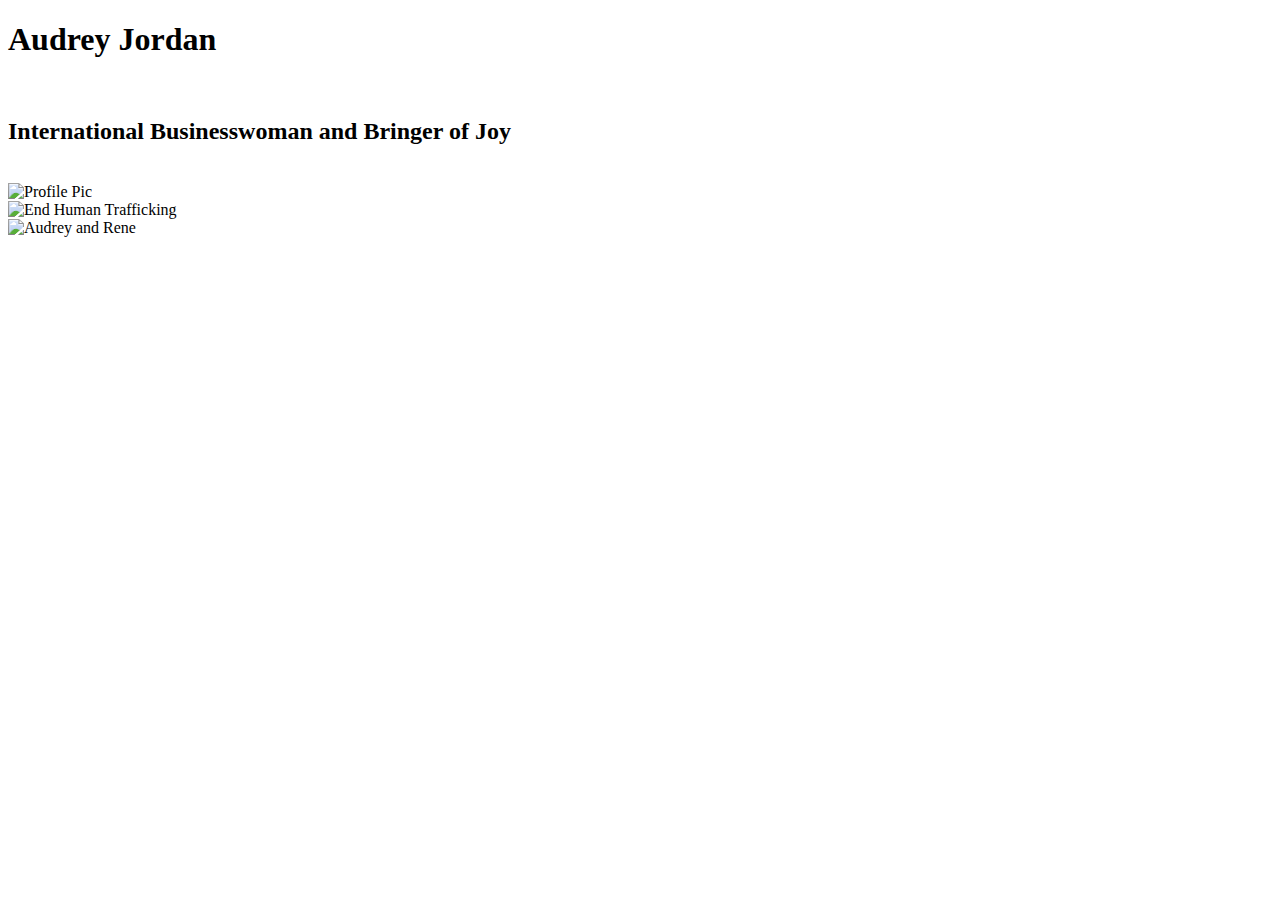
==== src/index.html @ 8a5417a8 "Reorganize Folders and Files" ====
<!doctype html>

<html lang="en">
<head>
  <meta charset="utf-8">

  <title>Audrey Jordan
    International Professional
  </title>
  <meta name="description" content="Audrey Jordan, International Businesswoman">
  <meta name="author" content="Jordan Web Productions">

  <link rel="stylesheet" href="\W3 Parallax Template.css">

</head>


<body>

  <strong><h1>Audrey Jordan</h1></strong>
  <br>
  <h2>International Businesswoman and Bringer of Joy</h2>
  <br>
  <img src="C:\Users\jimij\Google Drive\Website Building\Audrey Resume Site\Audrey-Resume-Site\img\Insta Profile.jpg" alt="Profile Pic">
  <br> 
  <img src="C:\Users\jimij\Google Drive\Website Building\Audrey Resume Site\Audrey-Resume-Site\img\Championing The Rights of the Oppressed.jpg" alt="End Human Trafficking">
  <br>
  <img src="C:\Users\jimij\Google Drive\Website Building\Audrey Resume Site\Audrey-Resume-Site\img\With Big Sis.jpg" alt="Audrey and Rene">
  <br>
  <!--
  
  <script src="js/scripts.js"></script> -->

</body>
</html>
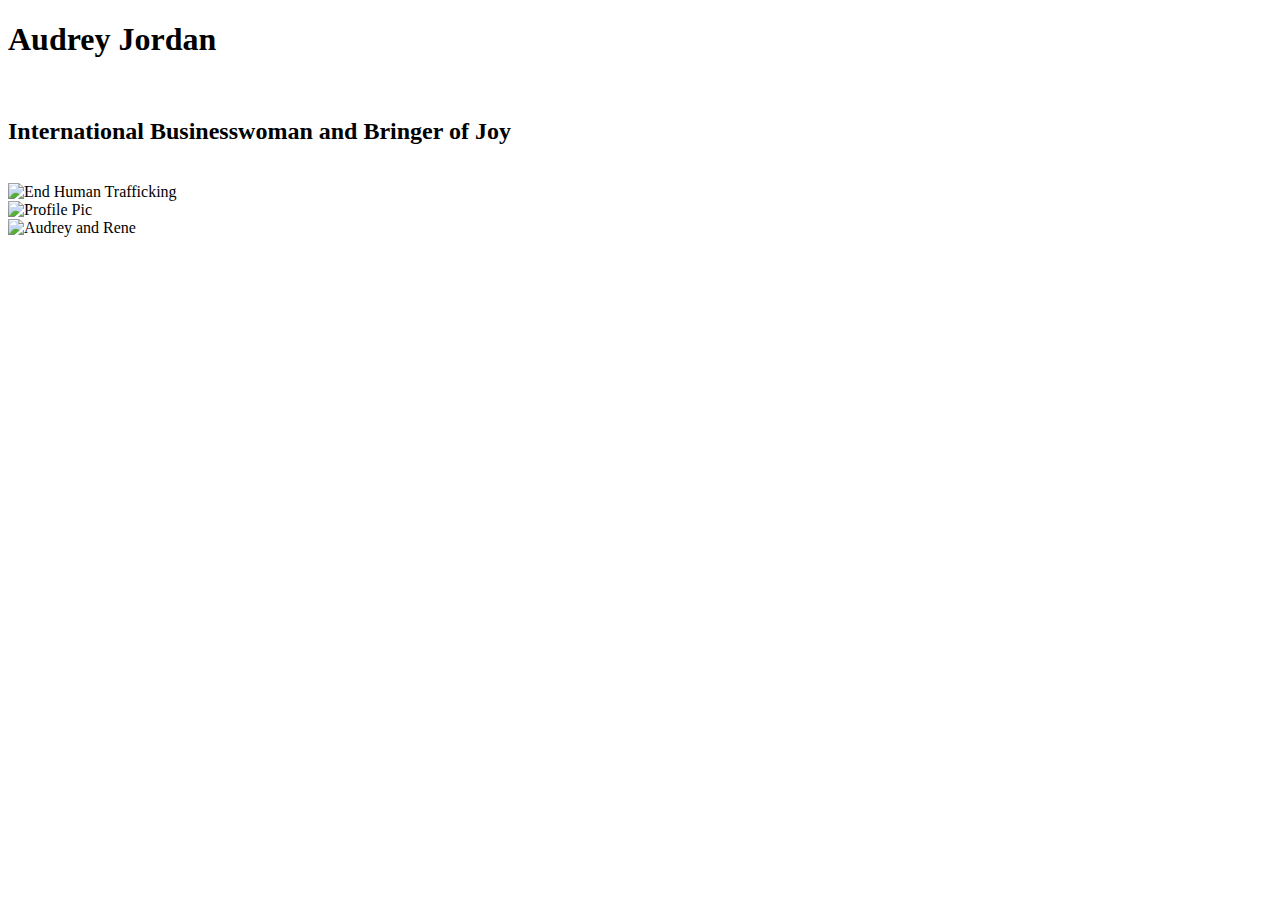
==== commit 71c4b211: "Moved the durn pics paths" ====
--- a/src/index.html
+++ b/src/index.html
@@ -21,11 +21,11 @@
   <br>
   <h2>International Businesswoman and Bringer of Joy</h2>
   <br>
-  <img src="C:\Users\jimij\Google Drive\Website Building\Audrey Resume Site\Audrey-Resume-Site\img\Insta Profile.jpg" alt="Profile Pic">
+  <img src="C:\Users\jimij\Google Drive\Website Building\Audrey-Resume-Site\src\img\Championing The Rights of the Oppressed.jpg" alt="End Human Trafficking">
   <br> 
-  <img src="C:\Users\jimij\Google Drive\Website Building\Audrey Resume Site\Audrey-Resume-Site\img\Championing The Rights of the Oppressed.jpg" alt="End Human Trafficking">
+  <img src="C:\Users\jimij\Google Drive\Website Building\Audrey-Resume-Site\src\img\Insta Profile.jpg" alt="Profile Pic">
   <br>
-  <img src="C:\Users\jimij\Google Drive\Website Building\Audrey Resume Site\Audrey-Resume-Site\img\With Big Sis.jpg" alt="Audrey and Rene">
+  <img src="C:\Users\jimij\Google Drive\Website Building\Audrey-Resume-Site\src\img\With Big Sis.jpg" alt="Audrey and Rene">
   <br>
   <!--
   
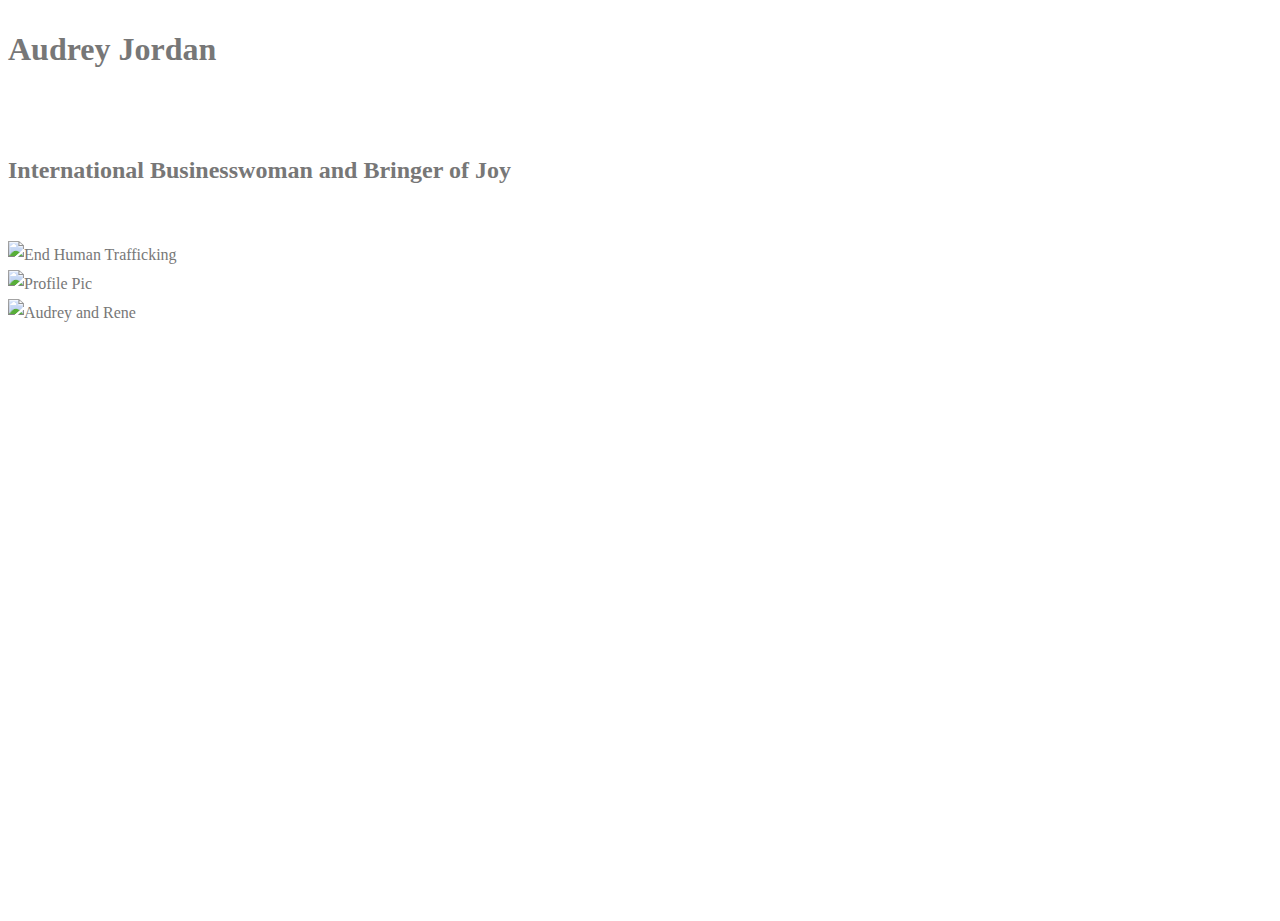
==== commit 380b8b9f: "trying the css fix" ====
--- a/src/index.html
+++ b/src/index.html
@@ -10,10 +10,9 @@
   <meta name="description" content="Audrey Jordan, International Businesswoman">
   <meta name="author" content="Jordan Web Productions">
 
-  <link rel="stylesheet" href="\W3 Parallax Template.css">
+  <link rel="stylesheet" href="W3 Parallax Template.css">
 
 </head>
-
 
 <body>
 
--- a/src/W3 Parallax Template.css
+++ b/src/W3 Parallax Template.css
@@ -0,0 +1,288 @@
+<!DOCTYPE html>
+<html>
+<title>W3.CSS Template</title>
+<meta charset="UTF-8">
+<meta name="viewport" content="width=device-width, initial-scale=1">
+<link rel="stylesheet" href="https://www.w3schools.com/w3css/4/w3.css">
+<link rel="stylesheet" href="https://fonts.googleapis.com/css?family=Lato">
+<link rel="stylesheet" href="https://cdnjs.cloudflare.com/ajax/libs/font-awesome/4.7.0/css/font-awesome.min.css">
+<style>
+body,h1,h2,h3,h4,h5,h6 {font-family: "Lato", sans-serif;}
+body, html {
+  height: 100%;
+  color: #777;
+  line-height: 1.8;
+}
+
+/* Create a Parallax Effect */
+.bgimg-1, .bgimg-2, .bgimg-3 {
+  background-attachment: fixed;
+  background-position: center;
+  background-repeat: no-repeat;
+  background-size: cover;
+}
+
+/* First image (Logo. Full height) */
+.bgimg-1 {
+  background-image: url(":\Users\jimij\Google Drive\Website Building\Audrey Resume Site\Audrey-Resume-Site\img\Insta Profile.jpg");
+  min-height: 100%;
+}
+
+/* Second image (Portfolio) */
+.bgimg-2 {
+  background-image: url("\img\With Big Sis.jpg");
+  min-height: 400px;
+}
+
+/* Third image (Contact) */
+.bgimg-3 {
+  background-image: url("/w3images/parallax3.jpg");
+  min-height: 400px;
+}
+
+.w3-wide {letter-spacing: 10px;}
+.w3-hover-opacity {cursor: pointer;}
+
+/* Turn off parallax scrolling for tablets and phones */
+@media only screen and (max-device-width: 1600px) {
+  .bgimg-1, .bgimg-2, .bgimg-3 {
+    background-attachment: scroll;
+    min-height: 400px;
+  }
+}
+</style>
+<body>
+
+<!-- Navbar (sit on top) -->
+<div class="w3-top">
+  <div class="w3-bar" id="myNavbar">
+    <a class="w3-bar-item w3-button w3-hover-black w3-hide-medium w3-hide-large w3-right" href="javascript:void(0);" onclick="toggleFunction()" title="Toggle Navigation Menu">
+      <i class="fa fa-bars"></i>
+    </a>
+    <a href="#home" class="w3-bar-item w3-button">HOME</a>
+    <a href="#about" class="w3-bar-item w3-button w3-hide-small"><i class="fa fa-user"></i> ABOUT</a>
+    <a href="#portfolio" class="w3-bar-item w3-button w3-hide-small"><i class="fa fa-th"></i> PORTFOLIO</a>
+    <a href="#contact" class="w3-bar-item w3-button w3-hide-small"><i class="fa fa-envelope"></i> CONTACT</a>
+    <a href="#" class="w3-bar-item w3-button w3-hide-small w3-right w3-hover-red">
+      <i class="fa fa-search"></i>
+    </a>
+  </div>
+
+  <!-- Navbar on small screens -->
+  <div id="navDemo" class="w3-bar-block w3-white w3-hide w3-hide-large w3-hide-medium">
+    <a href="#about" class="w3-bar-item w3-button" onclick="toggleFunction()">ABOUT</a>
+    <a href="#portfolio" class="w3-bar-item w3-button" onclick="toggleFunction()">PORTFOLIO</a>
+    <a href="#contact" class="w3-bar-item w3-button" onclick="toggleFunction()">CONTACT</a>
+    <a href="#" class="w3-bar-item w3-button">SEARCH</a>
+  </div>
+</div>
+
+<!-- First Parallax Image with Logo Text -->
+<div class="bgimg-1 w3-display-container w3-opacity-min" id="home">
+  <div class="w3-display-middle" style="white-space:nowrap;">
+    <span class="w3-center w3-padding-large w3-black w3-xlarge w3-wide w3-animate-opacity">MY <span class="w3-hide-small">WEBSITE</span> LOGO</span>
+  </div>
+</div>
+
+<!-- Container (About Section) -->
+<div class="w3-content w3-container w3-padding-64" id="about">
+  <h3 class="w3-center">ABOUT ME</h3>
+  <p class="w3-center"><em>I love photography</em></p>
+  <p>We have created a fictional "personal" website/blog, and our fictional character is a hobby photographer. Lorem ipsum dolor sit amet, consectetur adipiscing elit, sed do eiusmod tempor incididunt ut labore et dolore magna aliqua. Ut enim ad minim veniam,
+    quis nostrud exercitation ullamco laboris nisi ut aliquip ex ea commodo consequat. Duis aute irure dolor in reprehenderit in voluptate velit esse cillum dolore eu fugiat nulla pariatur. Excepteur sint occaecat cupidatat non proident, sunt in culpa
+    qui officia deserunt mollit anim id est laborum consectetur adipiscing elit, sed do eiusmod tempor incididunt ut labore et dolore magna aliqua. Ut enim ad minim veniam, quis nostrud exercitation ullamco laboris nisi ut aliquip ex ea commodo consequat.</p>
+  <div class="w3-row">
+    <div class="w3-col m6 w3-center w3-padding-large">
+      <p><b><i class="fa fa-user w3-margin-right"></i>My Name</b></p><br>
+      <img src="/w3images/avatar_hat.jpg" class="w3-round w3-image w3-opacity w3-hover-opacity-off" alt="Photo of Me" width="500" height="333">
+    </div>
+
+    <!-- Hide this text on small devices -->
+    <div class="w3-col m6 w3-hide-small w3-padding-large">
+      <p>Welcome to my website. I am lorem ipsum consectetur adipiscing elit, sed do eiusmod tempor incididunt ut labore et dolore magna aliqua. Ut enim ad minim veniam, quis nostrud exercitation ullamco laboris nisi ut aliquip ex ea commodo consequat. Duis aute irure
+        dolor in reprehenderit in voluptate velit esse cillum dolore eu fugiat nulla pariatur. Excepteur sint occaecat cupidatat non proident, sunt in culpa qui officia deserunt mollit anim id est laborum consectetur adipiscing elit, sed do eiusmod tempor
+        incididunt ut labore et dolore magna aliqua. Ut enim ad minim veniam, quis nostrud exercitation ullamco laboris nisi ut aliquip ex ea commodo consequat.</p>
+    </div>
+  </div>
+  <p class="w3-large w3-center w3-padding-16">Im really good at:</p>
+  <p class="w3-wide"><i class="fa fa-camera"></i>Photography</p>
+  <div class="w3-light-grey">
+    <div class="w3-container w3-padding-small w3-dark-grey w3-center" style="width:90%">90%</div>
+  </div>
+  <p class="w3-wide"><i class="fa fa-laptop"></i>Web Design</p>
+  <div class="w3-light-grey">
+    <div class="w3-container w3-padding-small w3-dark-grey w3-center" style="width:85%">85%</div>
+  </div>
+  <p class="w3-wide"><i class="fa fa-photo"></i>Photoshop</p>
+  <div class="w3-light-grey">
+    <div class="w3-container w3-padding-small w3-dark-grey w3-center" style="width:75%">75%</div>
+  </div>
+</div>
+
+<div class="w3-row w3-center w3-dark-grey w3-padding-16">
+  <div class="w3-quarter w3-section">
+    <span class="w3-xlarge">14+</span><br>
+    Partners
+  </div>
+  <div class="w3-quarter w3-section">
+    <span class="w3-xlarge">55+</span><br>
+    Projects Done
+  </div>
+  <div class="w3-quarter w3-section">
+    <span class="w3-xlarge">89+</span><br>
+    Happy Clients
+  </div>
+  <div class="w3-quarter w3-section">
+    <span class="w3-xlarge">150+</span><br>
+    Meetings
+  </div>
+</div>
+
+<!-- Second Parallax Image with Portfolio Text -->
+<div class="bgimg-2 w3-display-container w3-opacity-min">
+  <div class="w3-display-middle">
+    <span class="w3-xxlarge w3-text-white w3-wide">PORTFOLIO</span>
+  </div>
+</div>
+
+<!-- Container (Portfolio Section) -->
+<div class="w3-content w3-container w3-padding-64" id="portfolio">
+  <h3 class="w3-center">MY WORK</h3>
+  <p class="w3-center"><em>Here are some of my latest lorem work ipsum tipsum.<br> Click on the images to make them bigger</em></p><br>
+
+  <!-- Responsive Grid. Four columns on tablets, laptops and desktops. Will stack on mobile devices/small screens (100% width) -->
+  <div class="w3-row-padding w3-center">
+    <div class="w3-col m3">
+      <img src="/w3images/p1.jpg" style="width:100%" onclick="onClick(this)" class="w3-hover-opacity" alt="The mist over the mountains">
+    </div>
+
+    <div class="w3-col m3">
+      <img src="/w3images/p2.jpg" style="width:100%" onclick="onClick(this)" class="w3-hover-opacity" alt="Coffee beans">
+    </div>
+
+    <div class="w3-col m3">
+      <img src="/w3images/p3.jpg" style="width:100%" onclick="onClick(this)" class="w3-hover-opacity" alt="Bear closeup">
+    </div>
+
+    <div class="w3-col m3">
+      <img src="/w3images/p4.jpg" style="width:100%" onclick="onClick(this)" class="w3-hover-opacity" alt="Quiet ocean">
+    </div>
+  </div>
+
+  <div class="w3-row-padding w3-center w3-section">
+    <div class="w3-col m3">
+      <img src="/w3images/p5.jpg" style="width:100%" onclick="onClick(this)" class="w3-hover-opacity" alt="The mist">
+    </div>
+
+    <div class="w3-col m3">
+      <img src="/w3images/p6.jpg" style="width:100%" onclick="onClick(this)" class="w3-hover-opacity" alt="My beloved typewriter">
+    </div>
+
+    <div class="w3-col m3">
+      <img src="/w3images/p7.jpg" style="width:100%" onclick="onClick(this)" class="w3-hover-opacity" alt="Empty ghost train">
+    </div>
+
+    <div class="w3-col m3">
+      <img src="/w3images/p8.jpg" style="width:100%" onclick="onClick(this)" class="w3-hover-opacity" alt="Sailing">
+    </div>
+    <button class="w3-button w3-padding-large w3-light-grey" style="margin-top:64px">LOAD MORE</button>
+  </div>
+</div>
+
+<!-- Modal for full size images on click-->
+<div id="modal01" class="w3-modal w3-black" onclick="this.style.display='none'">
+  <span class="w3-button w3-large w3-black w3-display-topright" title="Close Modal Image"><i class="fa fa-remove"></i></span>
+  <div class="w3-modal-content w3-animate-zoom w3-center w3-transparent w3-padding-64">
+    <img id="img01" class="w3-image">
+    <p id="caption" class="w3-opacity w3-large"></p>
+  </div>
+</div>
+
+<!-- Third Parallax Image with Portfolio Text -->
+<div class="bgimg-3 w3-display-container w3-opacity-min">
+  <div class="w3-display-middle">
+     <span class="w3-xxlarge w3-text-white w3-wide">CONTACT</span>
+  </div>
+</div>
+
+<!-- Container (Contact Section) -->
+<div class="w3-content w3-container w3-padding-64" id="contact">
+  <h3 class="w3-center">WHERE I WORK</h3>
+  <p class="w3-center"><em>I'd love your feedback!</em></p>
+
+  <div class="w3-row w3-padding-32 w3-section">
+    <div class="w3-col m4 w3-container">
+      <img src="/w3images/map.jpg" class="w3-image w3-round" style="width:100%">
+    </div>
+    <div class="w3-col m8 w3-panel">
+      <div class="w3-large w3-margin-bottom">
+        <i class="fa fa-map-marker fa-fw w3-hover-text-black w3-xlarge w3-margin-right"></i> Chicago, US<br>
+        <i class="fa fa-phone fa-fw w3-hover-text-black w3-xlarge w3-margin-right"></i> Phone: +00 151515<br>
+        <i class="fa fa-envelope fa-fw w3-hover-text-black w3-xlarge w3-margin-right"></i> Email: mail@mail.com<br>
+      </div>
+      <p>Swing by for a cup of <i class="fa fa-coffee"></i>, or leave me a note:</p>
+      <form action="/action_page.php" target="_blank">
+        <div class="w3-row-padding" style="margin:0 -16px 8px -16px">
+          <div class="w3-half">
+            <input class="w3-input w3-border" type="text" placeholder="Name" required name="Name">
+          </div>
+          <div class="w3-half">
+            <input class="w3-input w3-border" type="text" placeholder="Email" required name="Email">
+          </div>
+        </div>
+        <input class="w3-input w3-border" type="text" placeholder="Message" required name="Message">
+        <button class="w3-button w3-black w3-right w3-section" type="submit">
+          <i class="fa fa-paper-plane"></i> SEND MESSAGE
+        </button>
+      </form>
+    </div>
+  </div>
+</div>
+
+<!-- Footer -->
+<footer class="w3-center w3-black w3-padding-64 w3-opacity w3-hover-opacity-off">
+  <a href="#home" class="w3-button w3-light-grey"><i class="fa fa-arrow-up w3-margin-right"></i>To the top</a>
+  <div class="w3-xlarge w3-section">
+    <i class="fa fa-facebook-official w3-hover-opacity"></i>
+    <i class="fa fa-instagram w3-hover-opacity"></i>
+    <i class="fa fa-snapchat w3-hover-opacity"></i>
+    <i class="fa fa-pinterest-p w3-hover-opacity"></i>
+    <i class="fa fa-twitter w3-hover-opacity"></i>
+    <i class="fa fa-linkedin w3-hover-opacity"></i>
+  </div>
+  <p>Powered by <a href="https://www.w3schools.com/w3css/default.asp" title="W3.CSS" target="_blank" class="w3-hover-text-green">w3.css</a></p>
+</footer>
+ 
+<script>
+// Modal Image Gallery
+function onClick(element) {
+  document.getElementById("img01").src = element.src;
+  document.getElementById("modal01").style.display = "block";
+  var captionText = document.getElementById("caption");
+  captionText.innerHTML = element.alt;
+}
+
+// Change style of navbar on scroll
+window.onscroll = function() {myFunction()};
+function myFunction() {
+    var navbar = document.getElementById("myNavbar");
+    if (document.body.scrollTop > 100 || document.documentElement.scrollTop > 100) {
+        navbar.className = "w3-bar" + " w3-card" + " w3-animate-top" + " w3-white";
+    } else {
+        navbar.className = navbar.className.replace(" w3-card w3-animate-top w3-white", "");
+    }
+}
+
+// Used to toggle the menu on small screens when clicking on the menu button
+function toggleFunction() {
+    var x = document.getElementById("navDemo");
+    if (x.className.indexOf("w3-show") == -1) {
+        x.className += " w3-show";
+    } else {
+        x.className = x.className.replace(" w3-show", "");
+    }
+}
+</script>
+
+</body>
+</html>
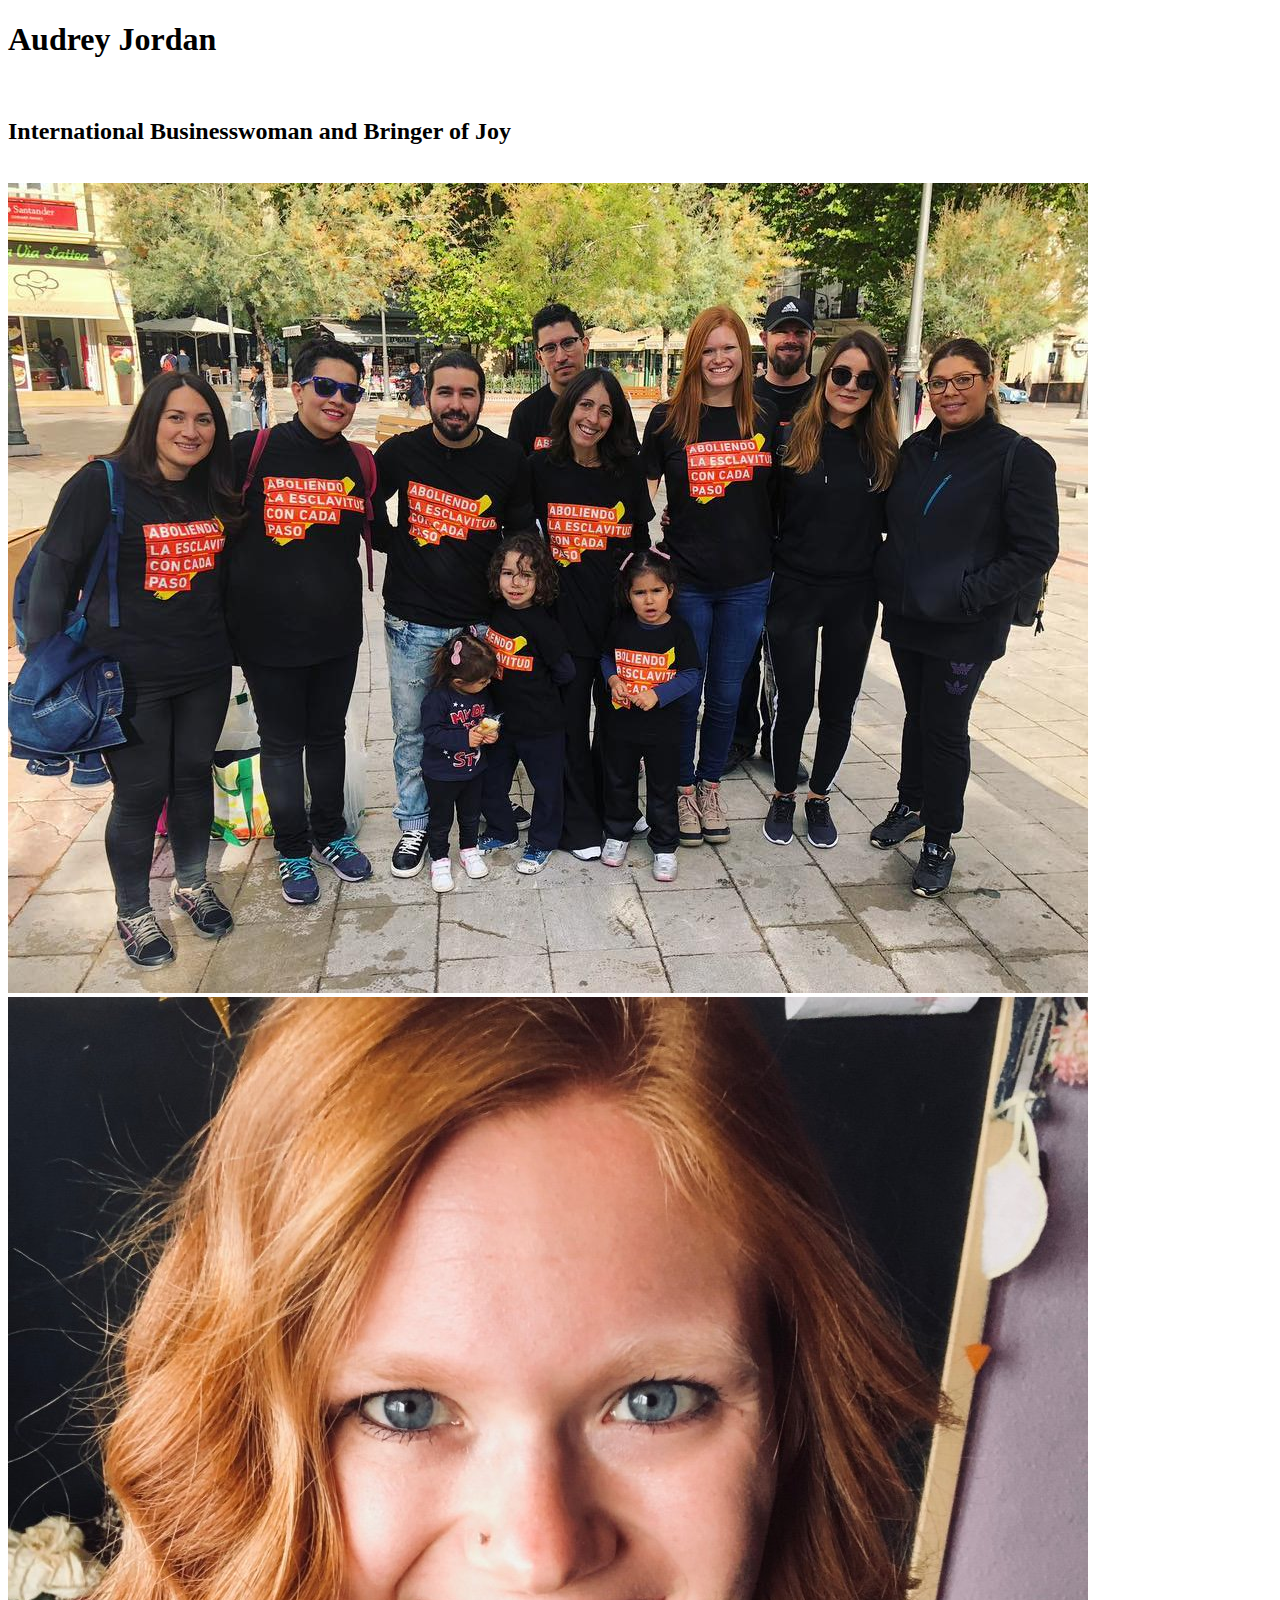
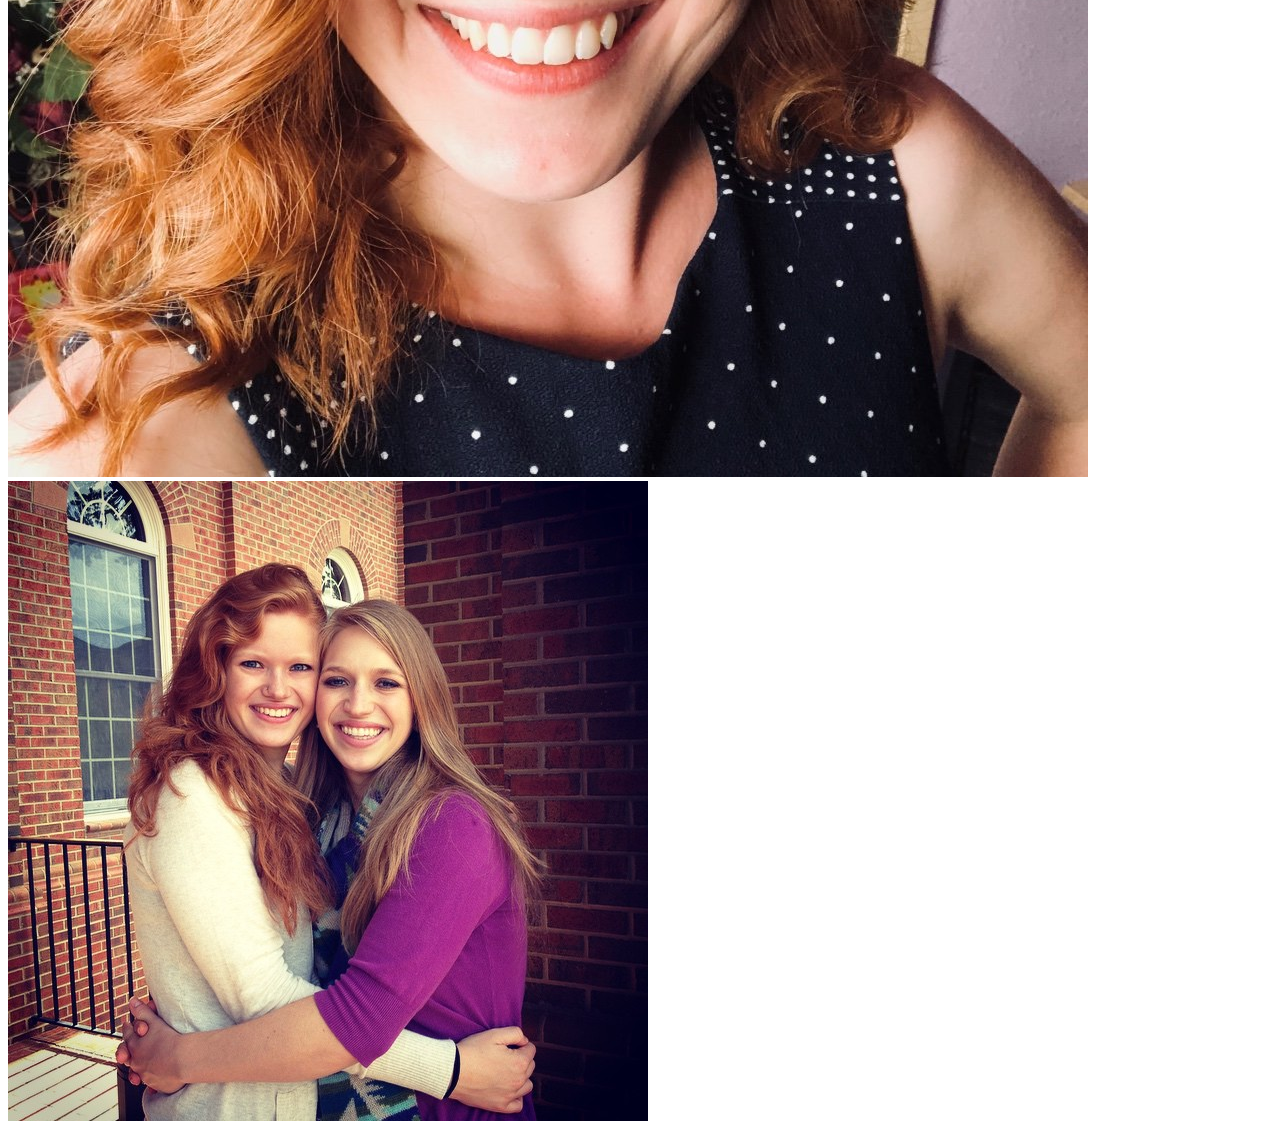
==== commit 6ac36112: "name switchup on pic for testing" ====
--- a/src/index.html
+++ b/src/index.html
@@ -10,7 +10,7 @@
   <meta name="description" content="Audrey Jordan, International Businesswoman">
   <meta name="author" content="Jordan Web Productions">
 
-  <link rel="stylesheet" href="W3 Parallax Template.css">
+  <!-- <link rel="stylesheet" href="W3 Parallax Template.css"> -->
 
 </head>
 
@@ -20,11 +20,11 @@
   <br>
   <h2>International Businesswoman and Bringer of Joy</h2>
   <br>
-  <img src="C:\Users\jimij\Google Drive\Website Building\Audrey-Resume-Site\src\img\Championing The Rights of the Oppressed.jpg" alt="End Human Trafficking">
+  <img src="\img\Championing The Rights of the Oppressed.jpg" alt="End Human Trafficking">
   <br> 
-  <img src="C:\Users\jimij\Google Drive\Website Building\Audrey-Resume-Site\src\img\Insta Profile.jpg" alt="Profile Pic">
+  <img src="\img\Insta Profile.jpg" alt="Profile Pic">
   <br>
-  <img src="C:\Users\jimij\Google Drive\Website Building\Audrey-Resume-Site\src\img\With Big Sis.jpg" alt="Audrey and Rene">
+  <img src="\img\With Big Sis.jpg" alt="Audrey and Rene">
   <br>
   <!--
   
